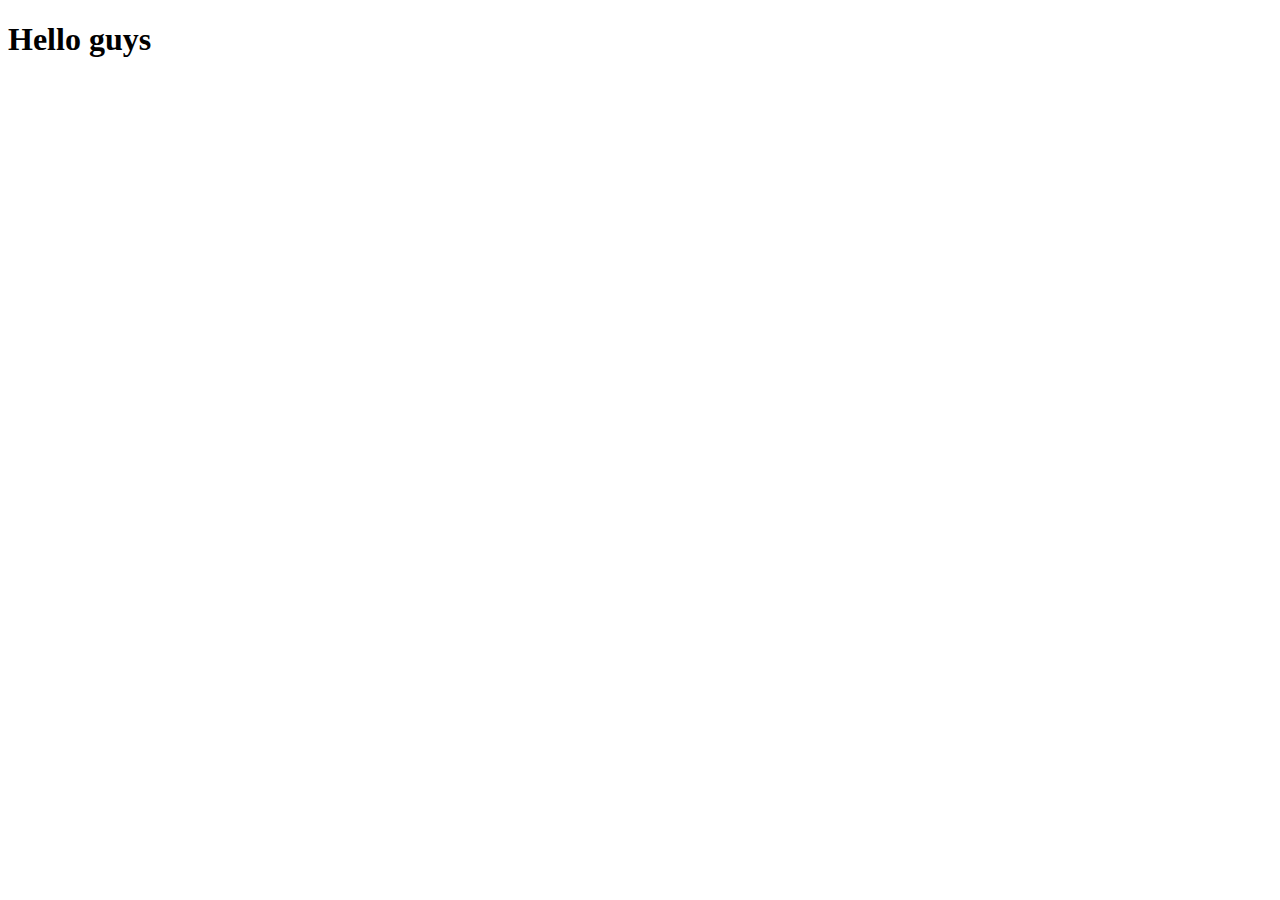
==== index.html @ 519a45e0 "INdex" ====
<!DOCTYPE html>
<html lang="en">
<head>
    <meta charset="UTF-8">
    <meta name="viewport" content="width=h, initial-scale=1.0">
    <title>Document</title>
</head>
<body>
    <h1>Hello guys</h1>
</body>
</html>
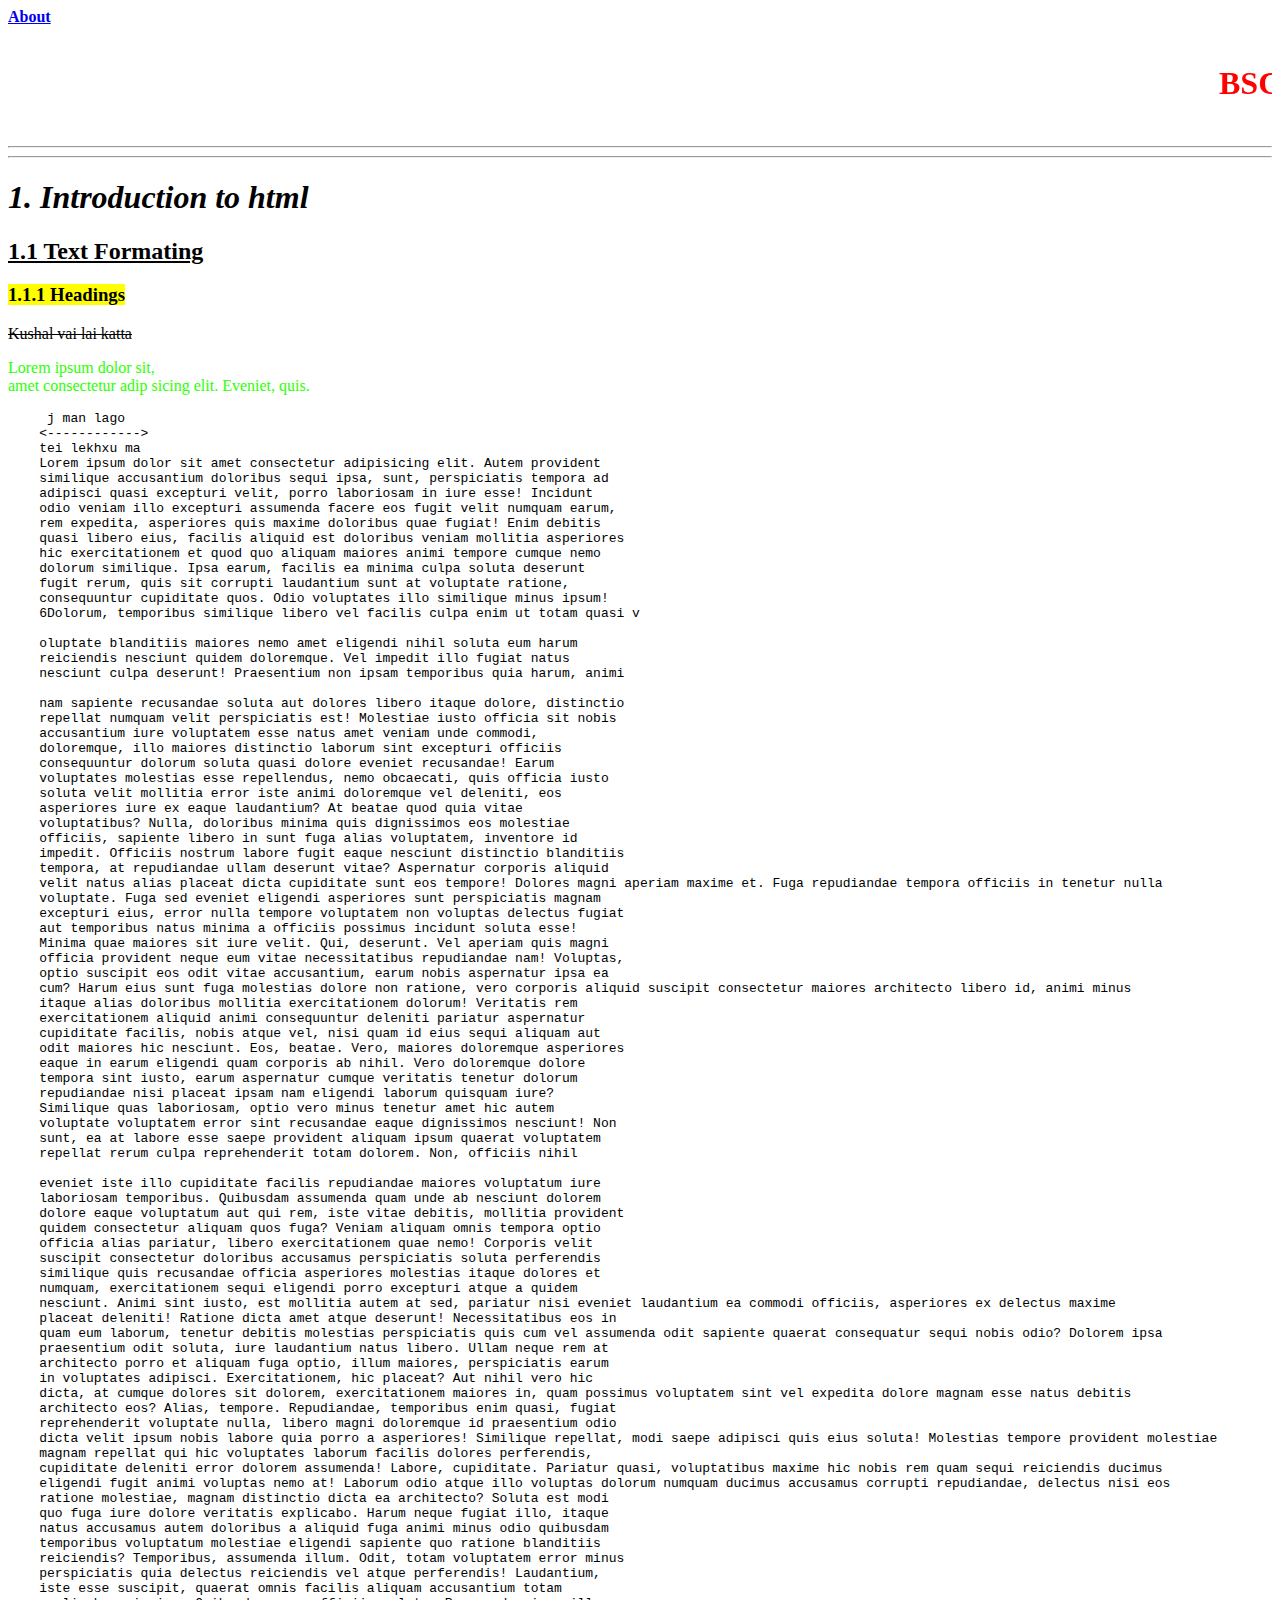
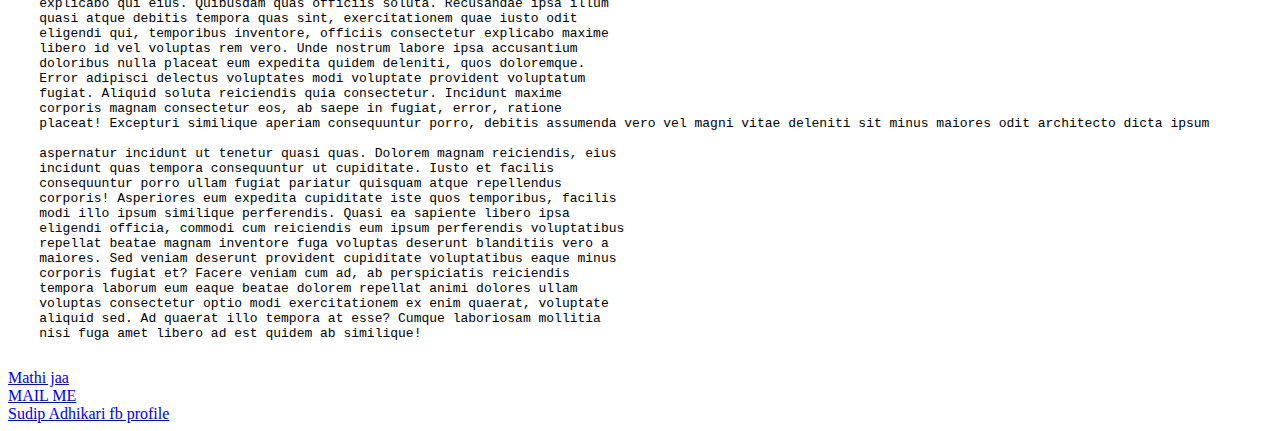
==== commit aece8670: "tables" ====
--- a/index.html
+++ b/index.html
@@ -4,8 +4,131 @@
     <meta charset="UTF-8">
     <meta name="viewport" content="width=h, initial-scale=1.0">
     <title>Document</title>
+    
 </head>
 <body>
-    <h1>Hello guys</h1>
+    <a href="about.html"><b>About</b>
+    </a>
+    <marquee><p style="font-size: 24pt; color: red;"><b>BSC CSIT 3<sup>rd</sup> Sem Workshop</b></p></marquee>
+    <hr><hr>
+    
+    <div id="top">
+            <h1><em>1. Introduction to html</em></h1>
+    <h2><u>1.1 Text Formating</u></h2>
+    <h3><mark>1.1.1 Headings</mark> </h3>
+    <p><del>Kushal vai lai katta</del></p>
+    <p style="color: rgb(44, 255, 2);">Lorem ipsum dolor sit,<br> amet consectetur adip sicing elit. Eveniet, quis.</p>
+    </div>
+
+    
+    
+    <pre>
+     j man lago
+    <------------>
+    tei lekhxu ma 
+    Lorem ipsum dolor sit amet consectetur adipisicing elit. Autem provident 
+    similique accusantium doloribus sequi ipsa, sunt, perspiciatis tempora ad 
+    adipisci quasi excepturi velit, porro laboriosam in iure esse! Incidunt 
+    odio veniam illo excepturi assumenda facere eos fugit velit numquam earum, 
+    rem expedita, asperiores quis maxime doloribus quae fugiat! Enim debitis 
+    quasi libero eius, facilis aliquid est doloribus veniam mollitia asperiores 
+    hic exercitationem et quod quo aliquam maiores animi tempore cumque nemo 
+    dolorum similique. Ipsa earum, facilis ea minima culpa soluta deserunt 
+    fugit rerum, quis sit corrupti laudantium sunt at voluptate ratione, 
+    consequuntur cupiditate quos. Odio voluptates illo similique minus ipsum! 
+    6Dolorum, temporibus similique libero vel facilis culpa enim ut totam quasi v
+    
+    oluptate blanditiis maiores nemo amet eligendi nihil soluta eum harum 
+    reiciendis nesciunt quidem doloremque. Vel impedit illo fugiat natus 
+    nesciunt culpa deserunt! Praesentium non ipsam temporibus quia harum, animi 
+    
+    nam sapiente recusandae soluta aut dolores libero itaque dolore, distinctio 
+    repellat numquam velit perspiciatis est! Molestiae iusto officia sit nobis 
+    accusantium iure voluptatem esse natus amet veniam unde commodi, 
+    doloremque, illo maiores distinctio laborum sint excepturi officiis 
+    consequuntur dolorum soluta quasi dolore eveniet recusandae! Earum 
+    voluptates molestias esse repellendus, nemo obcaecati, quis officia iusto 
+    soluta velit mollitia error iste animi doloremque vel deleniti, eos 
+    asperiores iure ex eaque laudantium? At beatae quod quia vitae 
+    voluptatibus? Nulla, doloribus minima quis dignissimos eos molestiae 
+    officiis, sapiente libero in sunt fuga alias voluptatem, inventore id 
+    impedit. Officiis nostrum labore fugit eaque nesciunt distinctio blanditiis 
+    tempora, at repudiandae ullam deserunt vitae? Aspernatur corporis aliquid 
+    velit natus alias placeat dicta cupiditate sunt eos tempore! Dolores magni aperiam maxime et. Fuga repudiandae tempora officiis in tenetur nulla 
+    voluptate. Fuga sed eveniet eligendi asperiores sunt perspiciatis magnam 
+    excepturi eius, error nulla tempore voluptatem non voluptas delectus fugiat 
+    aut temporibus natus minima a officiis possimus incidunt soluta esse! 
+    Minima quae maiores sit iure velit. Qui, deserunt. Vel aperiam quis magni 
+    officia provident neque eum vitae necessitatibus repudiandae nam! Voluptas, 
+    optio suscipit eos odit vitae accusantium, earum nobis aspernatur ipsa ea 
+    cum? Harum eius sunt fuga molestias dolore non ratione, vero corporis aliquid suscipit consectetur maiores architecto libero id, animi minus 
+    itaque alias doloribus mollitia exercitationem dolorum! Veritatis rem 
+    exercitationem aliquid animi consequuntur deleniti pariatur aspernatur 
+    cupiditate facilis, nobis atque vel, nisi quam id eius sequi aliquam aut 
+    odit maiores hic nesciunt. Eos, beatae. Vero, maiores doloremque asperiores 
+    eaque in earum eligendi quam corporis ab nihil. Vero doloremque dolore 
+    tempora sint iusto, earum aspernatur cumque veritatis tenetur dolorum 
+    repudiandae nisi placeat ipsam nam eligendi laborum quisquam iure? 
+    Similique quas laboriosam, optio vero minus tenetur amet hic autem 
+    voluptate voluptatem error sint recusandae eaque dignissimos nesciunt! Non 
+    sunt, ea at labore esse saepe provident aliquam ipsum quaerat voluptatem 
+    repellat rerum culpa reprehenderit totam dolorem. Non, officiis nihil 
+    
+    eveniet iste illo cupiditate facilis repudiandae maiores voluptatum iure 
+    laboriosam temporibus. Quibusdam assumenda quam unde ab nesciunt dolorem 
+    dolore eaque voluptatum aut qui rem, iste vitae debitis, mollitia provident 
+    quidem consectetur aliquam quos fuga? Veniam aliquam omnis tempora optio 
+    officia alias pariatur, libero exercitationem quae nemo! Corporis velit 
+    suscipit consectetur doloribus accusamus perspiciatis soluta perferendis 
+    similique quis recusandae officia asperiores molestias itaque dolores et 
+    numquam, exercitationem sequi eligendi porro excepturi atque a quidem 
+    nesciunt. Animi sint iusto, est mollitia autem at sed, pariatur nisi eveniet laudantium ea commodi officiis, asperiores ex delectus maxime 
+    placeat deleniti! Ratione dicta amet atque deserunt! Necessitatibus eos in 
+    quam eum laborum, tenetur debitis molestias perspiciatis quis cum vel assumenda odit sapiente quaerat consequatur sequi nobis odio? Dolorem ipsa 
+    praesentium odit soluta, iure laudantium natus libero. Ullam neque rem at 
+    architecto porro et aliquam fuga optio, illum maiores, perspiciatis earum 
+    in voluptates adipisci. Exercitationem, hic placeat? Aut nihil vero hic 
+    dicta, at cumque dolores sit dolorem, exercitationem maiores in, quam possimus voluptatem sint vel expedita dolore magnam esse natus debitis 
+    architecto eos? Alias, tempore. Repudiandae, temporibus enim quasi, fugiat 
+    reprehenderit voluptate nulla, libero magni doloremque id praesentium odio 
+    dicta velit ipsum nobis labore quia porro a asperiores! Similique repellat, modi saepe adipisci quis eius soluta! Molestias tempore provident molestiae 
+    magnam repellat qui hic voluptates laborum facilis dolores perferendis, 
+    cupiditate deleniti error dolorem assumenda! Labore, cupiditate. Pariatur quasi, voluptatibus maxime hic nobis rem quam sequi reiciendis ducimus 
+    eligendi fugit animi voluptas nemo at! Laborum odio atque illo voluptas dolorum numquam ducimus accusamus corrupti repudiandae, delectus nisi eos 
+    ratione molestiae, magnam distinctio dicta ea architecto? Soluta est modi 
+    quo fuga iure dolore veritatis explicabo. Harum neque fugiat illo, itaque 
+    natus accusamus autem doloribus a aliquid fuga animi minus odio quibusdam 
+    temporibus voluptatum molestiae eligendi sapiente quo ratione blanditiis 
+    reiciendis? Temporibus, assumenda illum. Odit, totam voluptatem error minus 
+    perspiciatis quia delectus reiciendis vel atque perferendis! Laudantium, 
+    iste esse suscipit, quaerat omnis facilis aliquam accusantium totam 
+    explicabo qui eius. Quibusdam quas officiis soluta. Recusandae ipsa illum 
+    quasi atque debitis tempora quas sint, exercitationem quae iusto odit 
+    eligendi qui, temporibus inventore, officiis consectetur explicabo maxime 
+    libero id vel voluptas rem vero. Unde nostrum labore ipsa accusantium 
+    doloribus nulla placeat eum expedita quidem deleniti, quos doloremque. 
+    Error adipisci delectus voluptates modi voluptate provident voluptatum 
+    fugiat. Aliquid soluta reiciendis quia consectetur. Incidunt maxime 
+    corporis magnam consectetur eos, ab saepe in fugiat, error, ratione 
+    placeat! Excepturi similique aperiam consequuntur porro, debitis assumenda vero vel magni vitae deleniti sit minus maiores odit architecto dicta ipsum 
+    
+    aspernatur incidunt ut tenetur quasi quas. Dolorem magnam reiciendis, eius 
+    incidunt quas tempora consequuntur ut cupiditate. Iusto et facilis 
+    consequuntur porro ullam fugiat pariatur quisquam atque repellendus 
+    corporis! Asperiores eum expedita cupiditate iste quos temporibus, facilis 
+    modi illo ipsum similique perferendis. Quasi ea sapiente libero ipsa 
+    eligendi officia, commodi cum reiciendis eum ipsum perferendis voluptatibus 
+    repellat beatae magnam inventore fuga voluptas deserunt blanditiis vero a 
+    maiores. Sed veniam deserunt provident cupiditate voluptatibus eaque minus 
+    corporis fugiat et? Facere veniam cum ad, ab perspiciatis reiciendis 
+    tempora laborum eum eaque beatae dolorem repellat animi dolores ullam 
+    voluptas consectetur optio modi exercitationem ex enim quaerat, voluptate 
+    aliquid sed. Ad quaerat illo tempora at esse? Cumque laboriosam mollitia 
+    nisi fuga amet libero ad est quidem ab similique!
+    
+</pre>
+<a href="#top">Mathi jaa </a> <br>
+<a href="mailto:adhikarisudip869@gmail.com">MAIL ME</a> <br>
+<a href="https://www.facebook.com/profile.php?id=61554581678421">Sudip Adhikari fb profile</a>
 </body>
 </html>